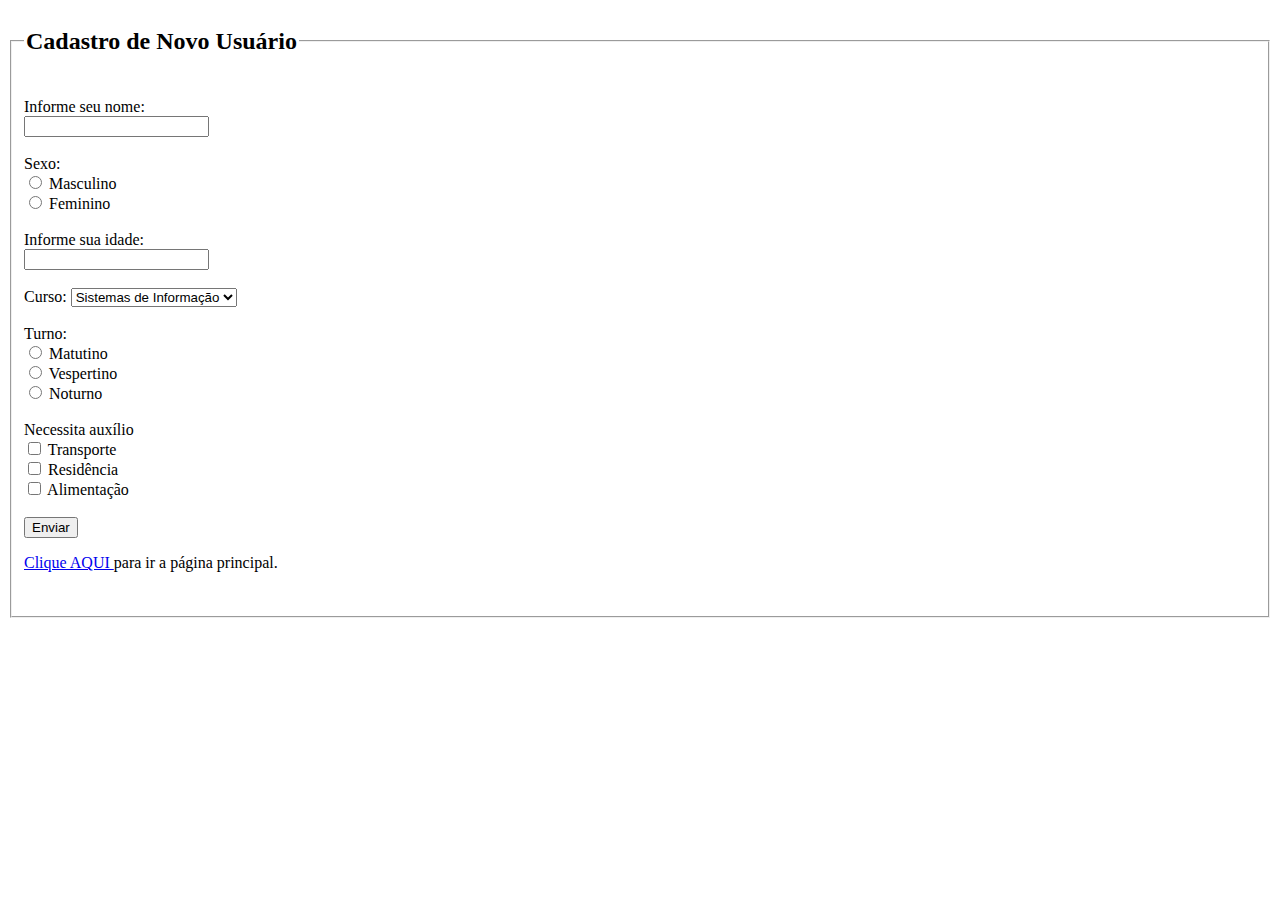
==== Form1.html @ ae4836b6 "Atualização Index e Criação Formulário 1" ====
<!doctype html> 

<html lang="pt-br">
<meta charset="UTF-8">
	<form>
		<fieldset>
		<legend><h2>Cadastro de Novo Usuário</h2></legend>
			<form>
			<br>
			Informe seu nome: 
			<br>
			<input type="text" name="name">
			<br><br>
			Sexo:
			<br>
			<input type="radio" name="sex" value="male"> Masculino
			<br>
			<input type="radio" name="sex" value="female"> Feminino
			<br><br>
			Informe sua idade: 
			<br>
			<input type="text" name="age">
			<br><br>
			
			Curso:
			<select name="Curso">
			<option value="SI">Sistemas de Informação
			<option value="VET">Veterinária
			<option value="NUT">Nutrição
			<option value="EF">Educação Fisica
			<option value="AGRO">Agronomiax
			</select>
			<br><br>

			Turno:
			<br>
			<input type="radio" name="turno" value="manha"> Matutino
			<br>
			<input type="radio" name="turno" value="tarde"> Vespertino
			<br>
			<input type="radio" name="turno" value="noite"> Noturno
			<br><br>
			
			Necessita auxílio
			<br>
			<input type="checkbox" name="Transp">
			Transporte
			<br>
			<input type="checkbox" name="Moradi">
			Residência
			<br>
			<input type="checkbox" name="Alimen">
			Alimentação
			<br><br>
		<input type="submit" name="acao" value="Enviar">
<BR>
		<p> <a href="index.html"> Clique AQUI </a>  para ir a página principal. </p> <br>
		
		</fieldset>
	</form>

</html>
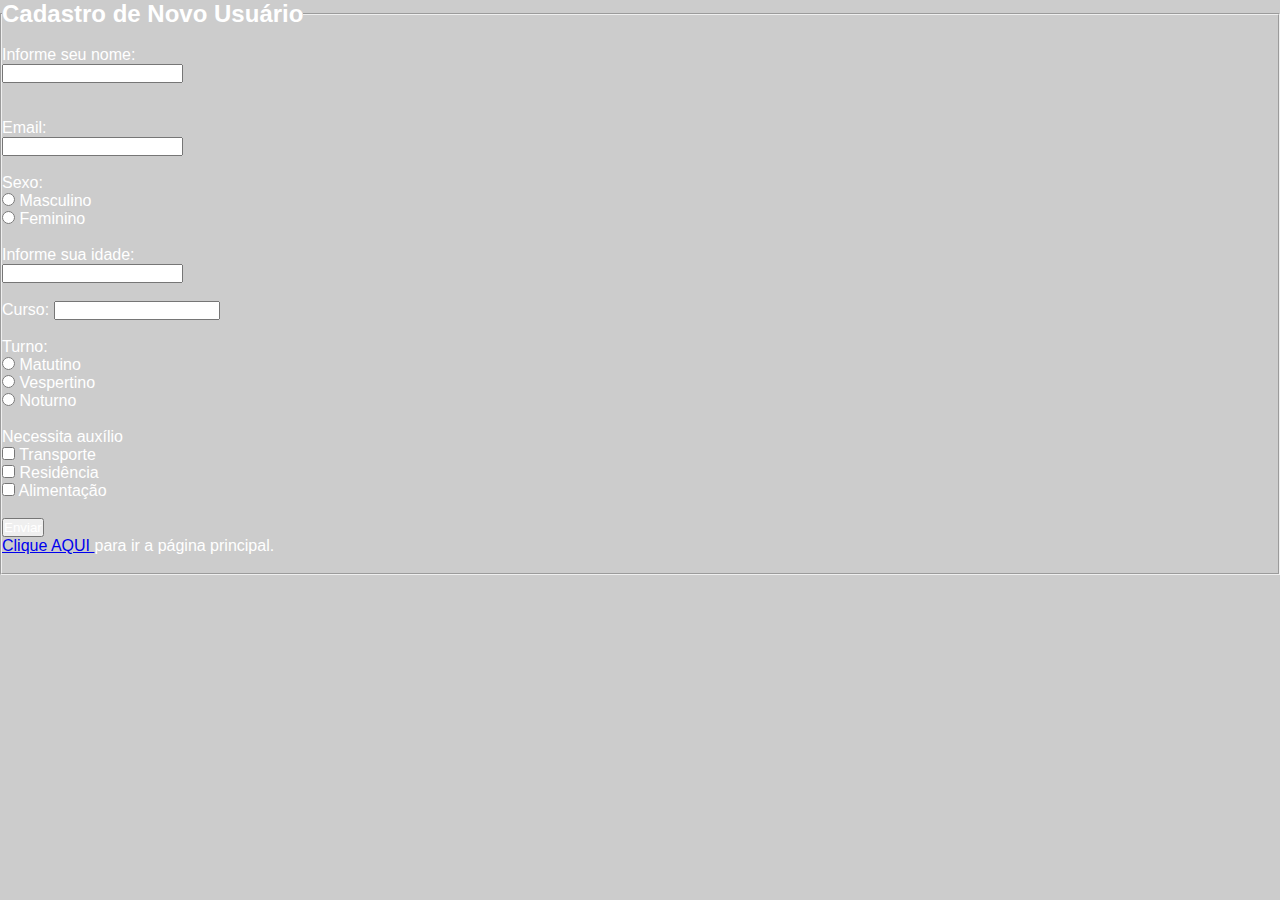
==== commit 7853eb2f: "Add Responsivo" ====
--- a/Form1.html
+++ b/Form1.html
@@ -1,7 +1,13 @@
 <!doctype html> 
 
 <html lang="pt-br">
-<meta charset="UTF-8">
+ <head>
+    <title>Meu Formulário Personalizado</title>
+    <link rel="stylesheet" type="text/css" href="estiloF.css">
+
+	<meta charset="UTF-8">
+  </head>
+	<body>
 	<form>
 		<fieldset>
 		<legend><h2>Cadastro de Novo Usuário</h2></legend>
@@ -10,6 +16,11 @@
 			Informe seu nome: 
 			<br>
 			<input type="text" name="name">
+			<br><br>
+			<br>
+			Email: 
+			<br>
+			<input type="email" name="Email">
 			<br><br>
 			Sexo:
 			<br>
@@ -58,5 +69,5 @@
 		
 		</fieldset>
 	</form>
-
+</body>
 </html>--- a/estiloF.css
+++ b/estiloF.css
@@ -0,0 +1,5 @@
+*{ margin:0; padding:0;}
+
+body{ font:100% normal Arial, Helvetica, sans-serif; background:#ccc;}
+
+form,input,select,textarea{margin:0; padding:0; color:#ffffff;}
